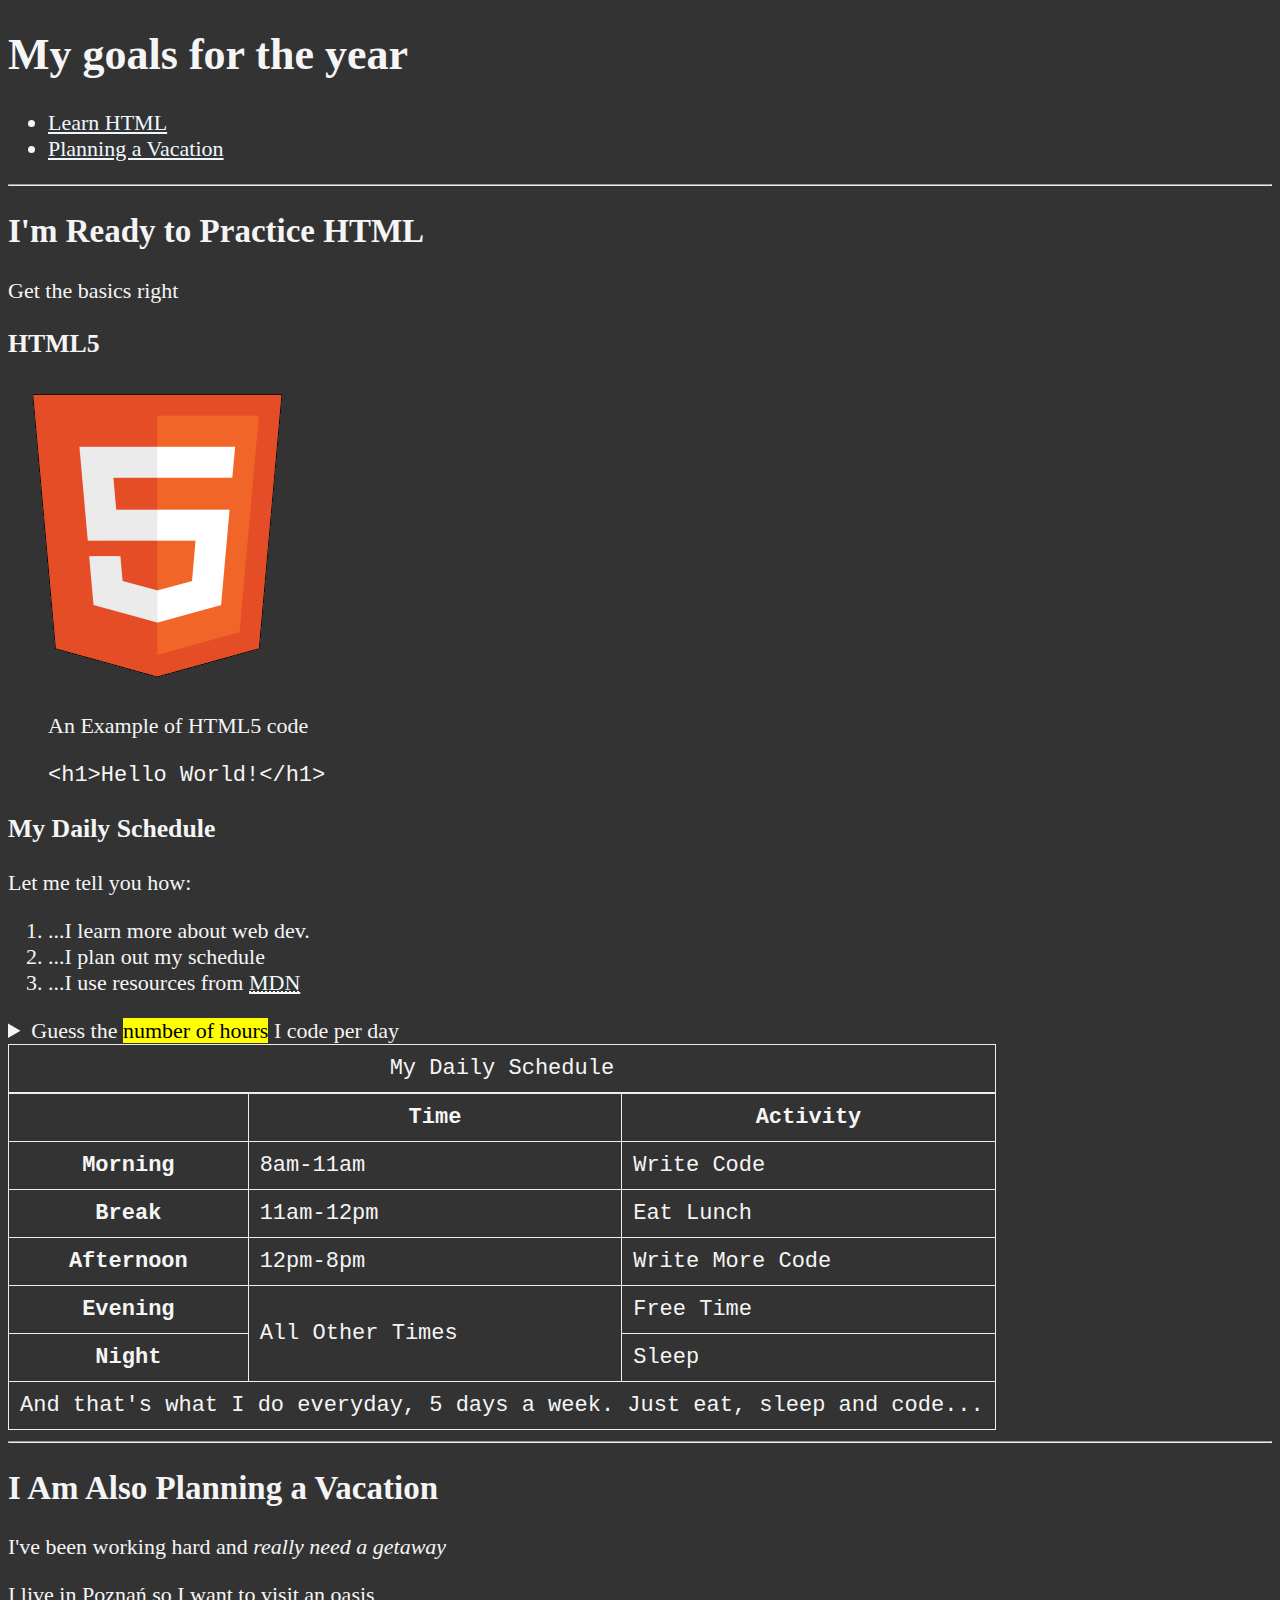
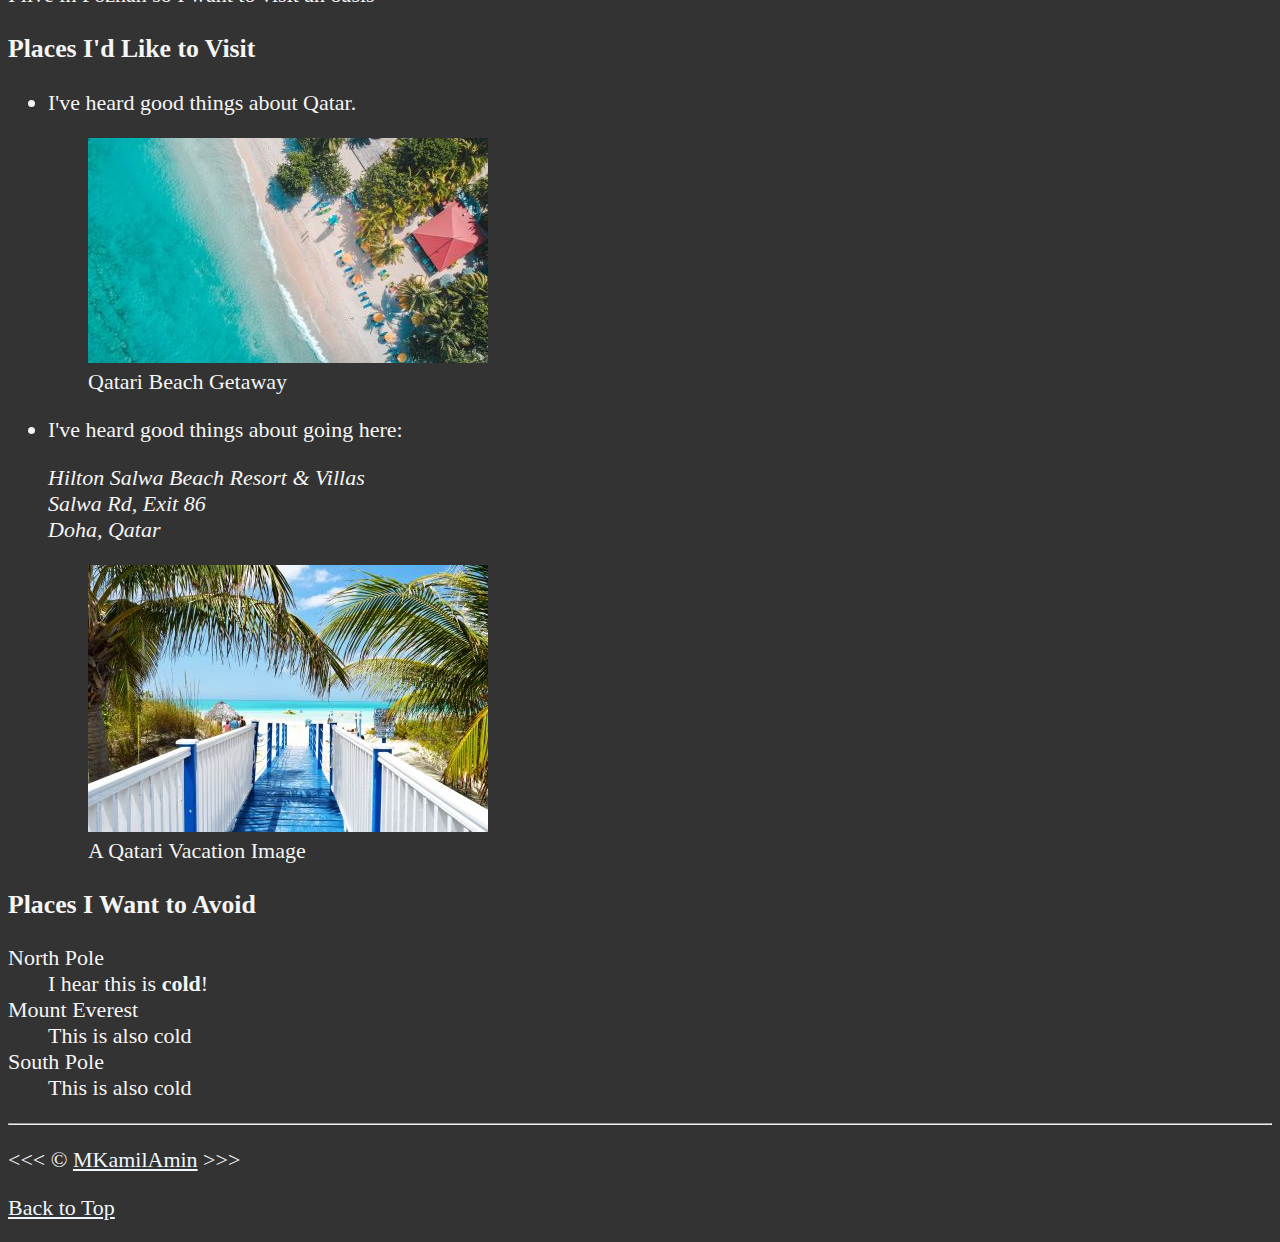
==== index.html @ 305d869a "📦 NEW: Remember the basics and create a table" ====
<!DOCTYPE html>
<html lang="en">
    <head>
        <meta charset="UTF-8" />
        <meta name="viewport" content="width=device-width, initial-scale=1.0" />
        <meta name="author" content="MKamilAmin" />
        <meta
            name="description"
            content="A practice website meant for HTML coding practice to get my first software developer job and make $$$!"
        />
        <title>HTML much?</title>
        <link rel="icon" href="./images/html5.png" type="image/x-icon" />
        <link rel="stylesheet" href="./main.css" />
    </head>

    <body>
        <header>
            <h1>My goals for the year</h1>

            <nav aria-label="primary-navigation">
                <ul>
                    <li><a href="#html">Learn HTML</a></li>
                    <li><a href="#vacation">Planning a Vacation</a></li>
                </ul>
            </nav>
        </header>

        <hr />

        <main>
            <article id="html">
                <h2>I'm Ready to Practice HTML</h2>
                <p>Get the basics right</p>
                <section>
                    <h3>HTML5</h3>
                    <img
                        src="./images/html_logo_300x300.png"
                        alt="HTML5 logo"
                        title="I am practicing HTML5"
                        width="300"
                        height="300"
                    />
                    <figure>
                        <figcaption>An Example of HTML5 code</figcaption>
                        <p><code>&lt;h1&gt;Hello World!&lt;/h1&gt;</code></p>
                    </figure>
                </section>

                <section>
                    <h3>My Daily Schedule</h3>
                    <p>Let me tell you how:</p>
                    <ol>
                        <li>...I learn more about web dev.</li>
                        <li>...I plan out my schedule</li>
                        <li>
                            ...I use resources from
                            <abbr title="Mozilla Developer Network"
                                ><a href="https://developer.mozilla.org/en-US/"
                                    >MDN</a
                                ></abbr
                            >
                        </li>
                    </ol>
                    <aside>
                        <details>
                            <summary>
                                Guess the <mark>number of hours</mark> I code
                                per day
                            </summary>
                            <p>
                                I start at
                                <time datetime="08:00">8 am</time> and I write
                                code for
                                <time datetime="PT12H">12 hours</time> every
                                day.
                            </p>
                        </details>
                    </aside>
                    <table>
                        <caption>
                            My Daily Schedule
                        </caption>
                        <thead>
                            <tr>
                                <th>&nbsp;</th>
                                <th scope="col">Time</th>
                                <th scope="col">Activity</th>
                            </tr>
                        </thead>

                        <tbody>
                            <tr>
                                <th scope="row">Morning</th>
                                <td>
                                    <time datetime="08:00">8am</time>-<time
                                        datetime="11:00"
                                        >11am</time
                                    >
                                </td>
                                <td>Write Code</td>
                            </tr>
                            <tr>
                                <th scope="row">Break</th>
                                <td>
                                    <time datetime="11:00">11am</time>-<time
                                        datetime="12:00"
                                        >12pm</time
                                    >
                                </td>
                                <td>Eat Lunch</td>
                            </tr>
                            <tr>
                                <th scope="row">Afternoon</th>
                                <td>
                                    <time datetime="12:00">12pm</time>-<time
                                        datetime="20:00"
                                        >8pm</time
                                    >
                                </td>
                                <td>Write More Code</td>
                            </tr>
                            <tr>
                                <th scope="row">Evening</th>
                                <td rowspan="2">All Other Times</td>
                                <td>Free Time</td>
                            </tr>
                            <tr>
                                <th scope="row">Night</th>
                                <td>Sleep</td>
                            </tr>
                        </tbody>

                        <tfoot>
                            <tr>
                                <td colspan="3">
                                    And that's what I do everyday, 5 days a
                                    week. Just eat, sleep and code...
                                </td>
                            </tr>
                        </tfoot>
                    </table>
                </section>
            </article>

            <hr />

            <article id="vacation">
                <h2>I Am Also Planning a Vacation</h2>
                <p>I've been working hard and <em>really need a getaway</em></p>
                <p>I live in Poznań so I want to visit an oasis</p>
                <section>
                    <h3>Places I'd Like to Visit</h3>
                    <ul>
                        <li>
                            <p>I've heard good things about Qatar.</p>
                            <figure>
                                <img
                                    src="./images/caribbean.jpg"
                                    alt="Qatar beach"
                                    title="I want to visit a Qatari beach"
                                    width="400"
                                    height="225"
                                    loading="lazy"
                                />
                                <figcaption>Qatari Beach Getaway</figcaption>
                            </figure>
                        </li>
                        <li>
                            <p>I've heard good things about going here:</p>
                            <address>
                                Hilton Salwa Beach Resort & Villas <br />
                                Salwa Rd, Exit 86 <br />
                                Doha, Qatar
                            </address>
                            <figure>
                                <img
                                    src="./images/vacation.jpg"
                                    alt="Qatar vacation"
                                    title="It's an oasis in the Desert"
                                    loading="lazy"
                                    width="400"
                                    height="267"
                                />
                                <figcaption>A Qatari Vacation Image</figcaption>
                            </figure>
                        </li>
                    </ul>
                </section>

                <!-- TODO: Add more places -->
                <section>
                    <h3>Places I Want to Avoid</h3>
                    <dl>
                        <dt>North Pole</dt>
                        <dd>I hear this is <strong>cold</strong>!</dd>

                        <dt>Mount Everest</dt>
                        <dd>This is also cold</dd>

                        <dt>South Pole</dt>
                        <dd>This is also cold</dd>
                    </dl>
                </section>
            </article>
        </main>
        <hr />

        <footer>
            <p>
                &lt;&lt;&lt; &copy;
                <a href="about.html">MKamilAmin</a> &gt;&gt;&gt;
            </p>
            <p><a href="#">Back to Top</a></p>
        </footer>
    </body>
</html>
---- main.css ----
html {
    font-size: 22px;
}

body {
    background-color: #333;
    color: whitesmoke;
}

a {
    color: aliceblue;
}

a:visited {
    color: lightgray;
}

a:hover,
a:focus {
    color: #eee;
}

table,
tr,
th,
td,
caption {
    border: 1px solid #eee;
    font-family: "Courier New", Courier, monospace;
    border-collapse: collapse;
    padding: 0.5em;
}
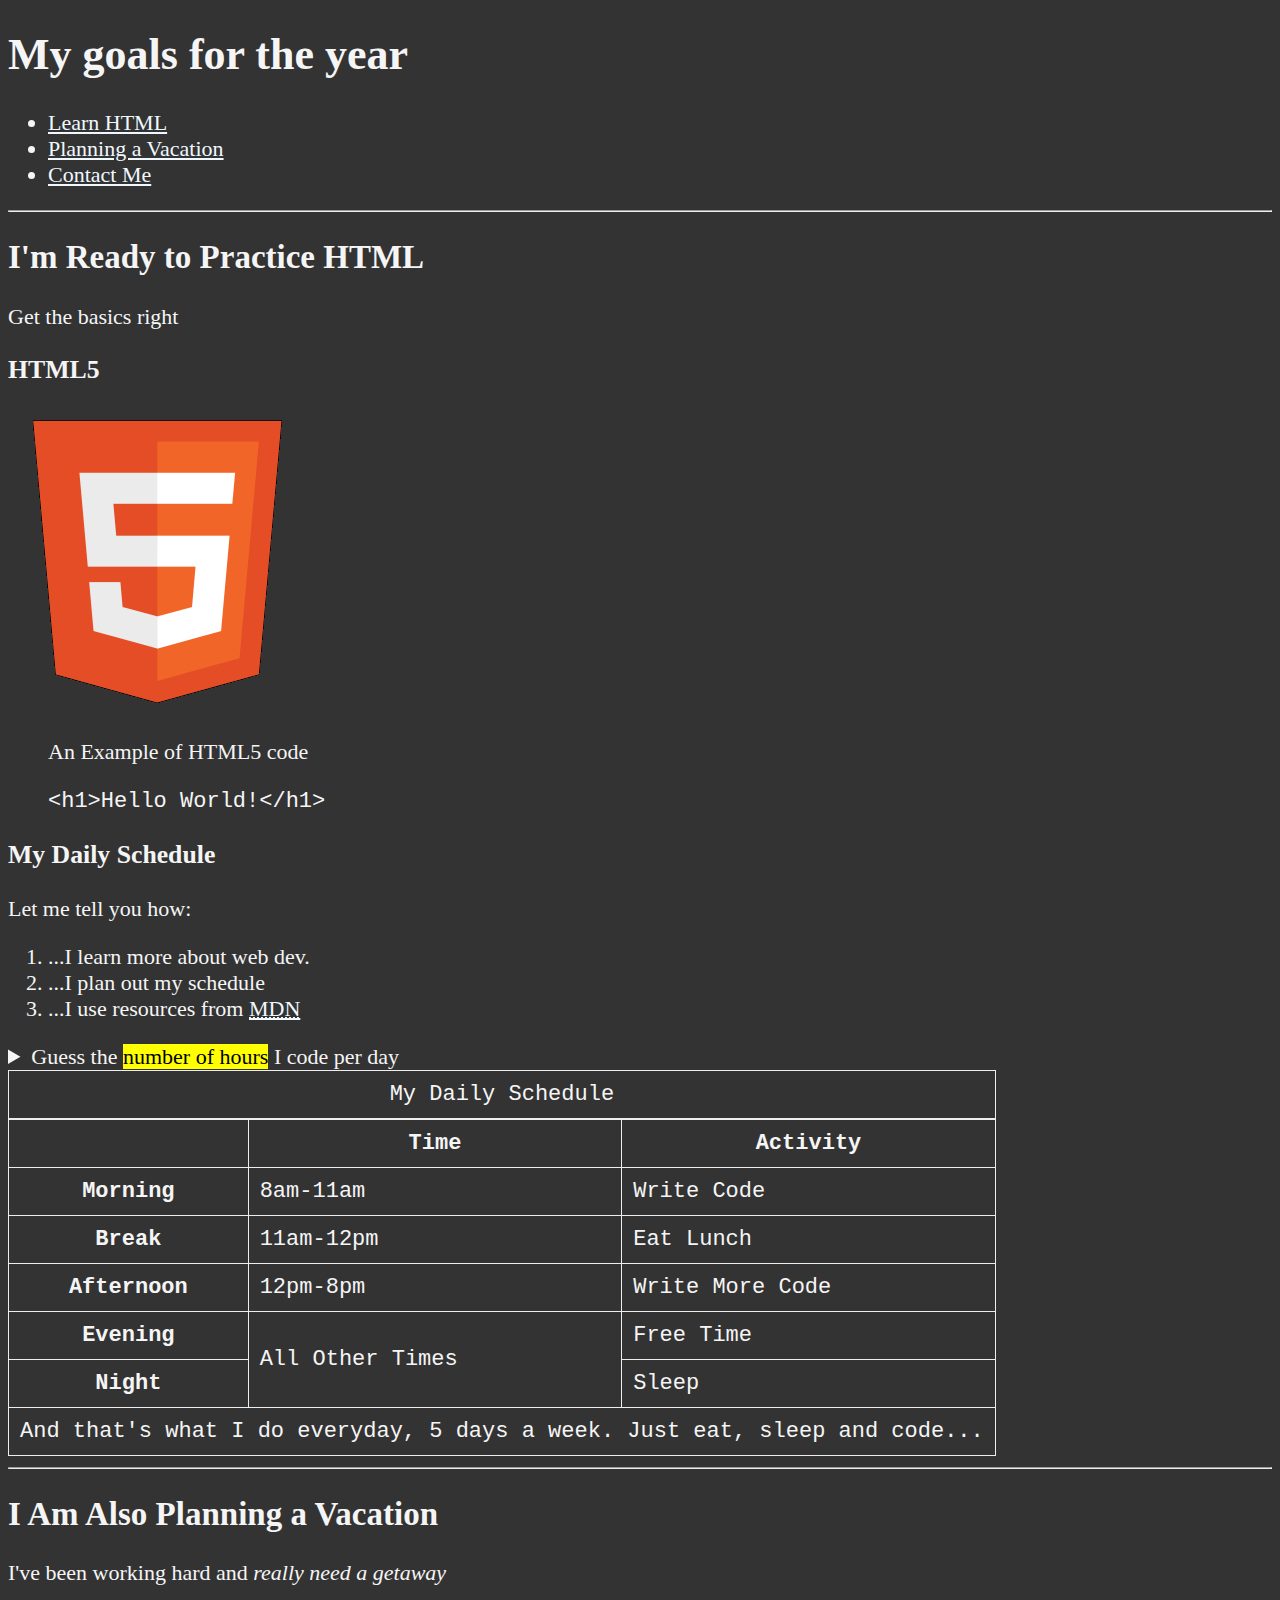
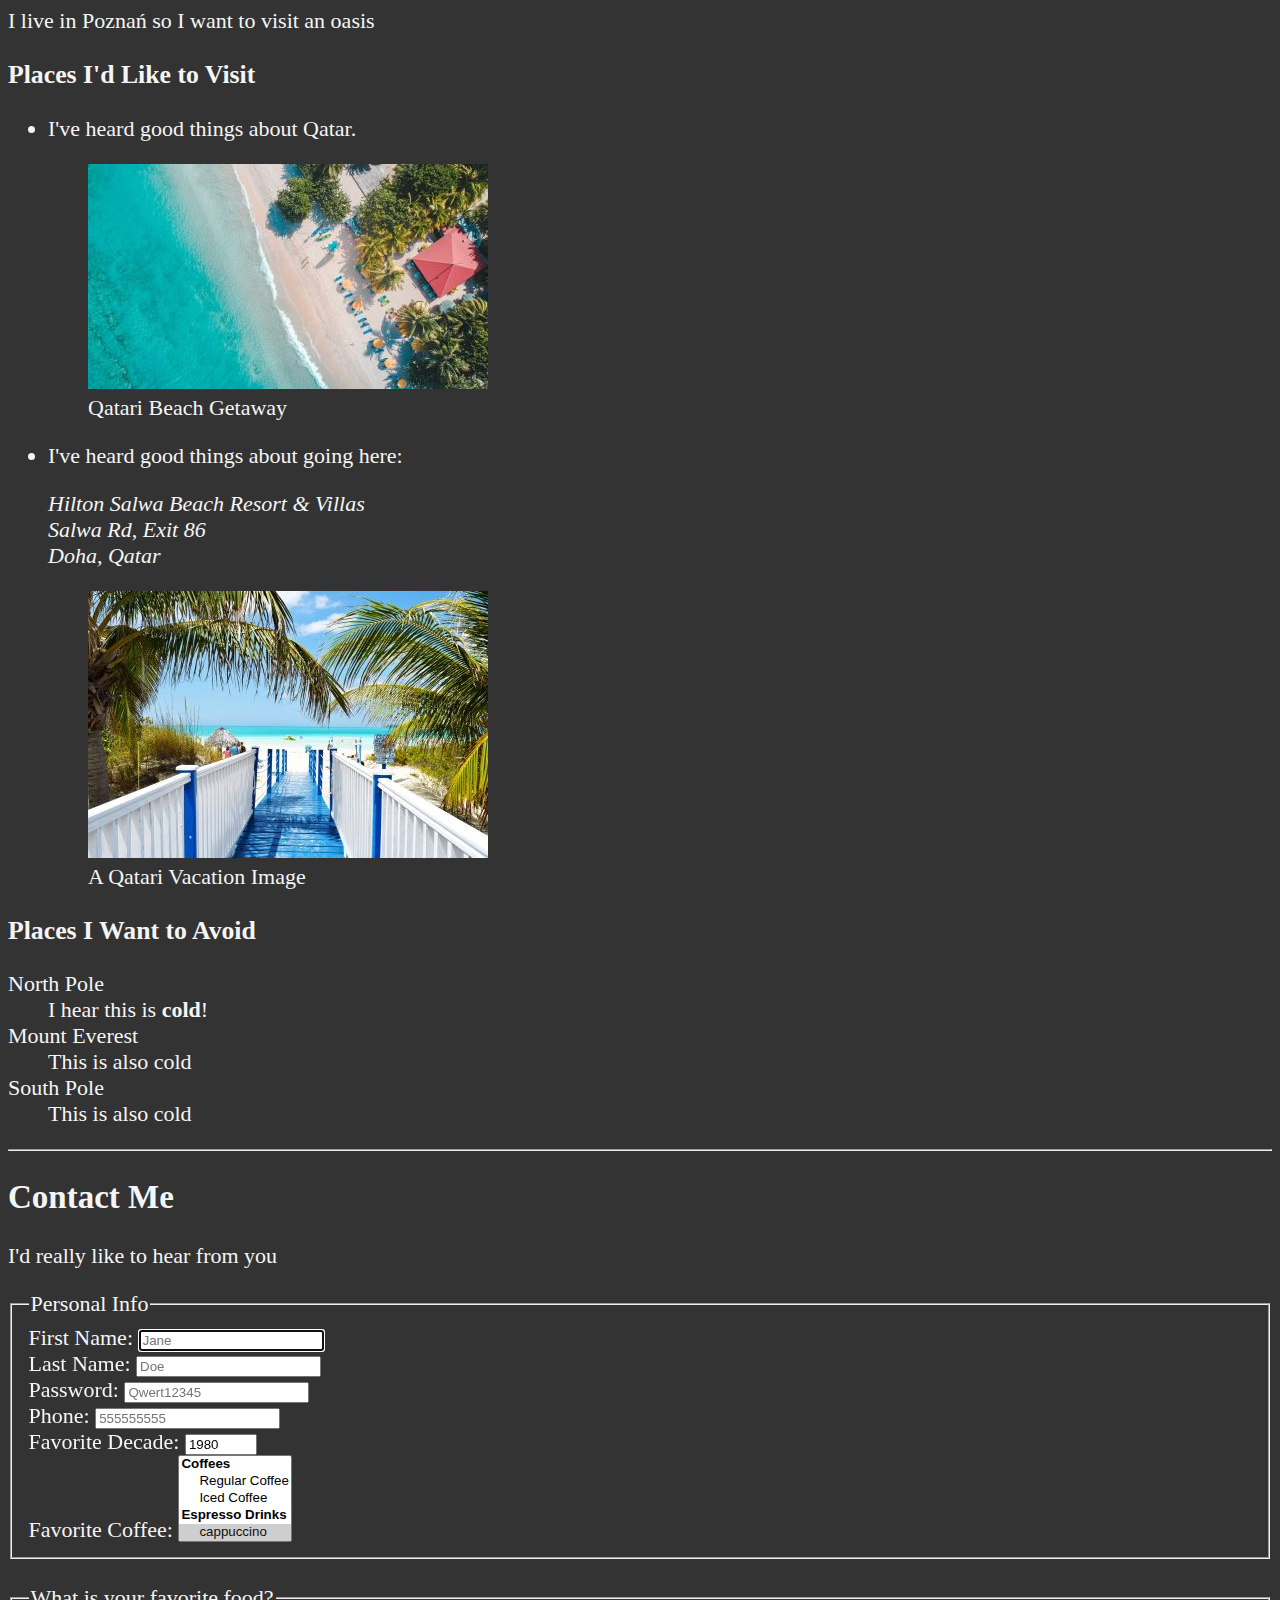
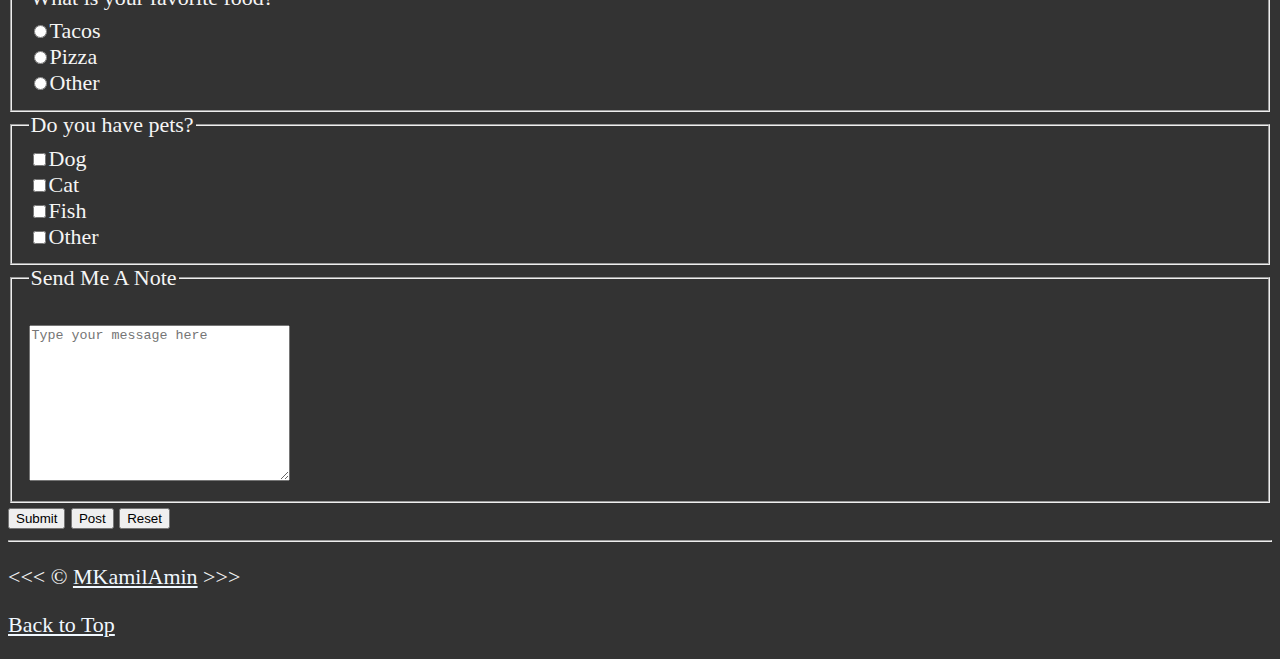
==== commit 9e13d210: "📦 NEW: Forms" ====
--- a/index.html
+++ b/index.html
@@ -21,6 +21,7 @@
                 <ul>
                     <li><a href="#html">Learn HTML</a></li>
                     <li><a href="#vacation">Planning a Vacation</a></li>
+                    <li><a href="#contact">Contact Me</a></li>
                 </ul>
             </nav>
         </header>
@@ -202,7 +203,202 @@
                     </dl>
                 </section>
             </article>
+
+            <hr />
+
+            <article id="contact">
+                <h2>Contact Me</h2>
+                <p>I'd really like to hear from you</p>
+
+                <form action="https://httpbin.org/get" method="get">
+                    <fieldset>
+                        <legend>Personal Info</legend>
+                        <div>
+                            <label for="firstName">First Name:</label>
+                            <input
+                                type="text"
+                                name="firstName"
+                                id="firstName"
+                                placeholder="Jane"
+                                autocomplete="on"
+                                required
+                                autofocus
+                            />
+                        </div>
+
+                        <div>
+                            <label for="lastName">Last Name:</label>
+                            <input
+                                type="text"
+                                name="lastName"
+                                id="lastName"
+                                placeholder="Doe"
+                                autocomplete="on"
+                                required
+                            />
+                        </div>
+
+                        <div>
+                            <label for="password">Password:</label>
+                            <input
+                                type="password"
+                                name="password"
+                                id="password"
+                                placeholder="Qwert12345"
+                                required
+                            />
+                        </div>
+
+                        <div>
+                            <label for="phone">Phone:</label>
+                            <input
+                                type="tel"
+                                name="phone"
+                                id="phone"
+                                placeholder="555555555"
+                                pattern="[0-9]{3}[0-9]{3}[0-9]{3}"
+                                required
+                            />
+                        </div>
+
+                        <div>
+                            <label for="decade">Favorite Decade:</label>
+                            <input
+                                type="number"
+                                name="decade"
+                                id="decade"
+                                min="1950"
+                                max="2020"
+                                step="10"
+                                value="1980"
+                            />
+                        </div>
+
+                        <div>
+                            <label for="coffee">Favorite Coffee:</label>
+                            <select name="coffee" id="coffee" multiple size="5">
+                                <optgroup label="Coffees">
+                                    <option value="regular coffee">
+                                        Regular Coffee
+                                    </option>
+                                    <option value="iced coffee">
+                                        Iced Coffee
+                                    </option>
+                                </optgroup>
+                                <optgroup label="Espresso Drinks">
+                                    <option value="cappuccino" selected>
+                                        cappuccino
+                                    </option>
+                                    <option value="americano">americano</option>
+                                </optgroup>
+                                <option value="other">Other</option>
+                            </select>
+                        </div>
+
+                        <!-- <label for="coffee">Favorite Coffee:</label>
+                    <input
+                        type="text"
+                        name="coffee"
+                        id="coffee"
+                        list="coffee-list"
+                    />
+                    <datalist id="coffee-list">
+                        <option value="coffee"></option>
+                        <option value="latte"></option>
+                        <option value="espresso"></option>
+                        <option value="cortado"></option>
+                        <option value="americano"></option>
+                        <option value="other"></option>
+                    </datalist> -->
+                    </fieldset>
+                    <br />
+
+                    <fieldset>
+                        <legend>What is your favorite food?</legend>
+                        <div>
+                            <input
+                                type="radio"
+                                name="food"
+                                id="tacos"
+                                value="tacos"
+                            /><label for="tacos">Tacos</label>
+                        </div>
+                        <div>
+                            <input
+                                type="radio"
+                                name="food"
+                                id="pizza"
+                                value="pizza"
+                            /><label for="pizza">Pizza</label>
+                        </div>
+                        <div>
+                            <input
+                                type="radio"
+                                name="food"
+                                id="other"
+                                value="other"
+                            /><label for="other">Other</label>
+                        </div>
+                    </fieldset>
+                    <fieldset>
+                        <legend>Do you have pets?</legend>
+                        <div>
+                            <input
+                                type="checkbox"
+                                name="pets"
+                                id="dog"
+                                value="dog"
+                            /><label for="dog">Dog</label>
+                        </div>
+                        <div>
+                            <input
+                                type="checkbox"
+                                name="pets"
+                                id="cat"
+                                value="cat"
+                            /><label for="cat">Cat</label>
+                        </div>
+                        <div>
+                            <input
+                                type="checkbox"
+                                name="pets"
+                                id="fish"
+                                value="fish"
+                            /><label for="fish">Fish</label>
+                        </div>
+                        <div>
+                            <input
+                                type="checkbox"
+                                name="pets"
+                                id="otherPet"
+                                value="otherPet"
+                            /><label for="otherPet">Other</label>
+                        </div>
+                    </fieldset>
+                    <fieldset>
+                        <legend>Send Me A Note</legend>
+                        <br />
+                        <textarea
+                            name="message"
+                            id="message"
+                            cols="30"
+                            rows="10"
+                            placeholder="Type your message here"
+                        ></textarea>
+                    </fieldset>
+                    <button type="submit">Submit</button>
+                    <button
+                        type="submit"
+                        formaction="https://httpbin.org/post"
+                        formmethod="post"
+                    >
+                        Post
+                    </button>
+                    <button type="reset">Reset</button>
+                </form>
+            </article>
         </main>
+
         <hr />
 
         <footer>
